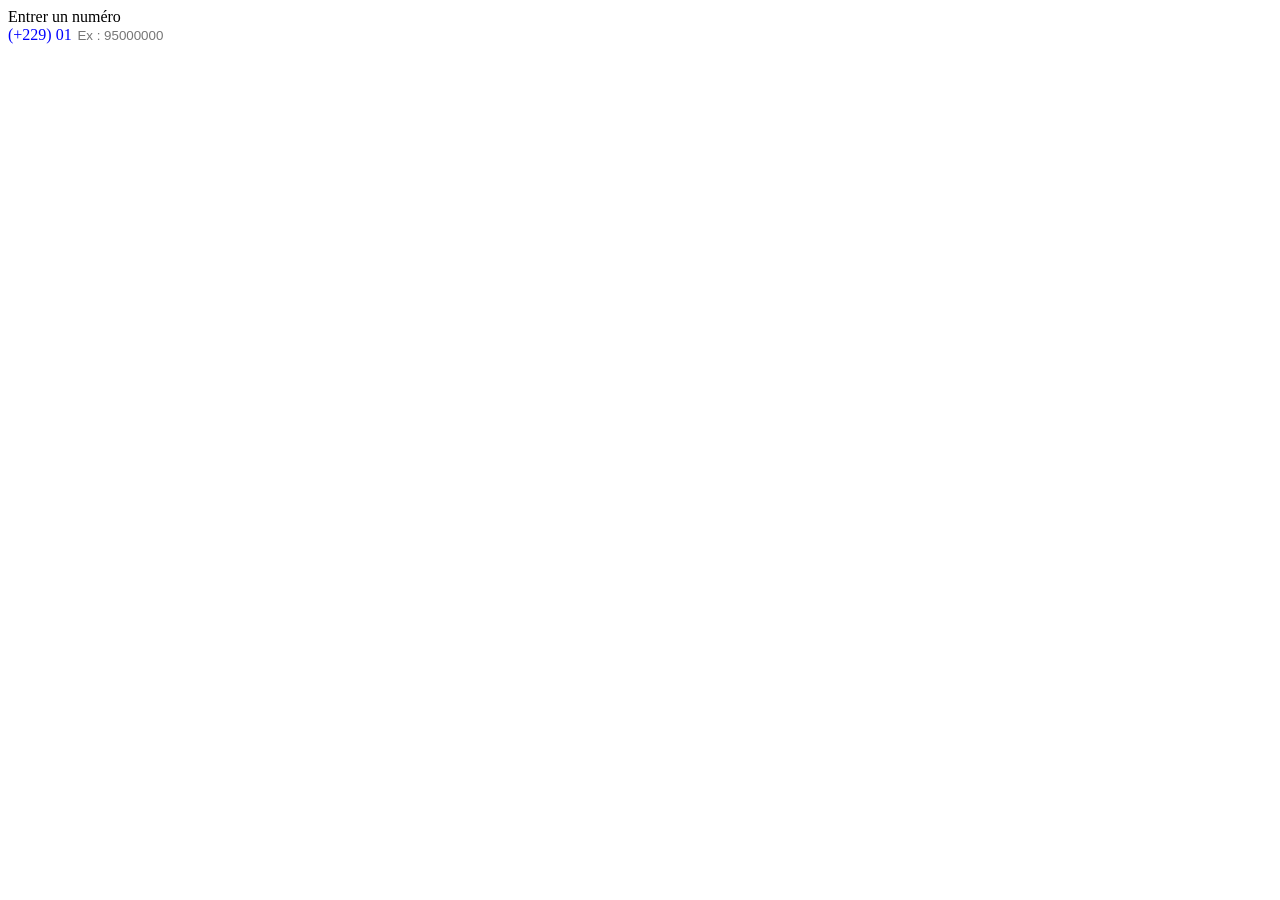
==== gsm.html @ a67d9c25 "initial commit" ====
<!DOCTYPE html>
<html lang="en">
<head>
    <meta charset="UTF-8">
    <meta name="viewport" content="width=device-width, initial-scale=1.0">
    <title>Document</title>
    <link rel="stylesheet" href="gsm.css">
</head>
<body>
    <label for=""> Entrer un numéro</label>
<div class="cont">

    <span>(+229) 01</span><span></span><label for="contact"></label><input type="text" placeholder=" Ex : 95000000  " name="" id="num" maxlength="8">
</div> <br>
 <p id="number">veuillez  enter  des nombres svp !!!</p> 
 <p id="resultat"></p>
           
    <script src="gsm.js"></script>
</body>
</html>
---- gsm.css ----
.cont{
    display: flex;
    

}
input{
    border: none;
    outline: none;
}
span{
   color: blue;
}
#number{
    display: none;
    color: red;

}
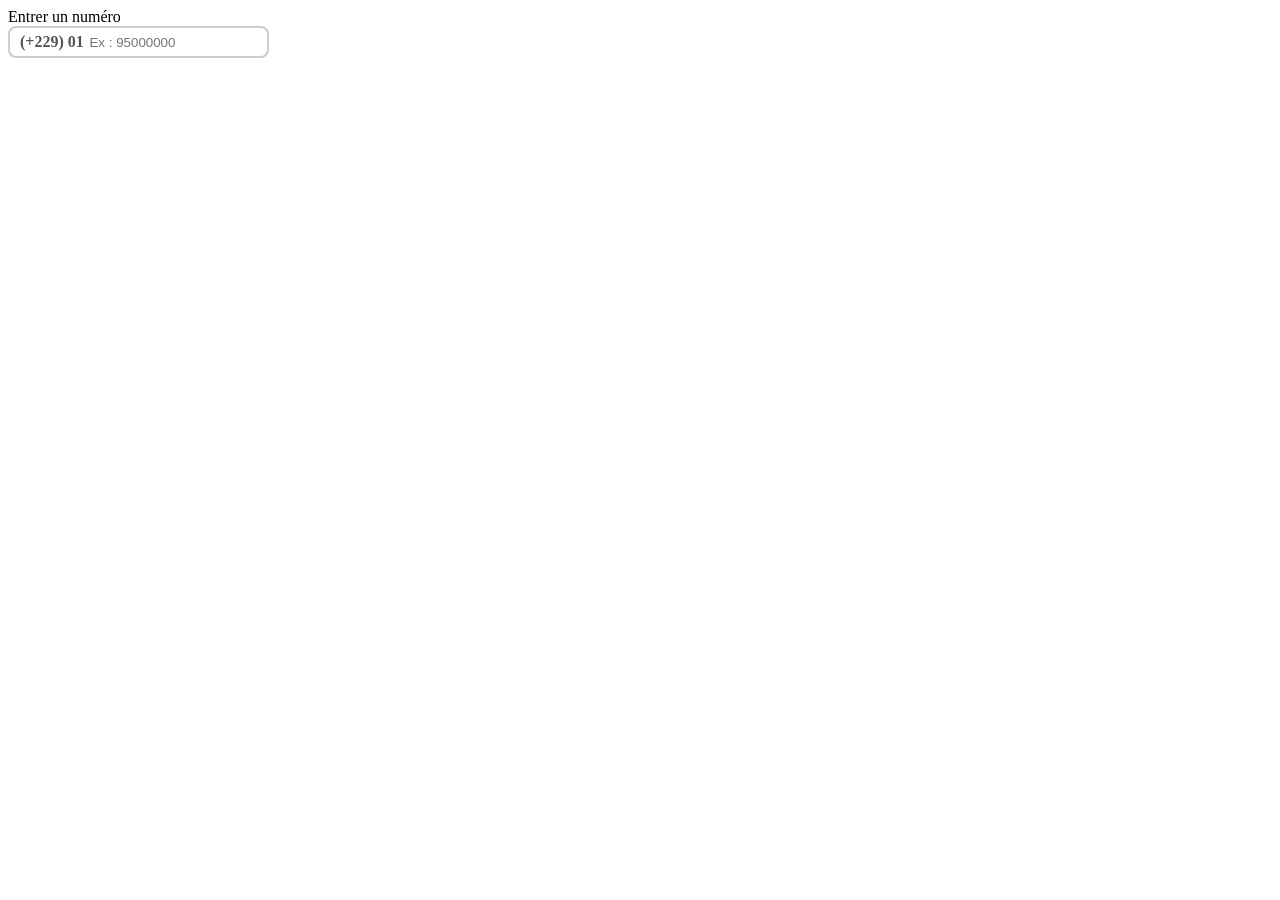
==== commit ee644f21: "Deuxième commit" ====
--- a/gsm.html
+++ b/gsm.html
@@ -14,6 +14,7 @@
 </div> <br>
  <p id="number">veuillez  enter  des nombres svp !!!</p> 
  <p id="resultat"></p>
+ <img src="" alt="" id="logo_reseau" >
            
     <script src="gsm.js"></script>
 </body>
--- a/gsm.css
+++ b/gsm.css
@@ -1,5 +1,14 @@
 .cont{
     display: flex;
+    align-items: center;
+    border: 2px solid #ccc;
+    border-radius: 8px ;
+    padding: 5px 10px;
+    width: fit-content;
+    background-color: white;
+
+
+    
     
 
 }
@@ -8,10 +17,15 @@
     outline: none;
 }
 span{
-   color: blue;
+   color:#555;
+   font-weight: bold;
+   
 }
 #number{
     display: none;
     color: red;
 
+}
+#logo_reseau{
+    display: none;
 }
